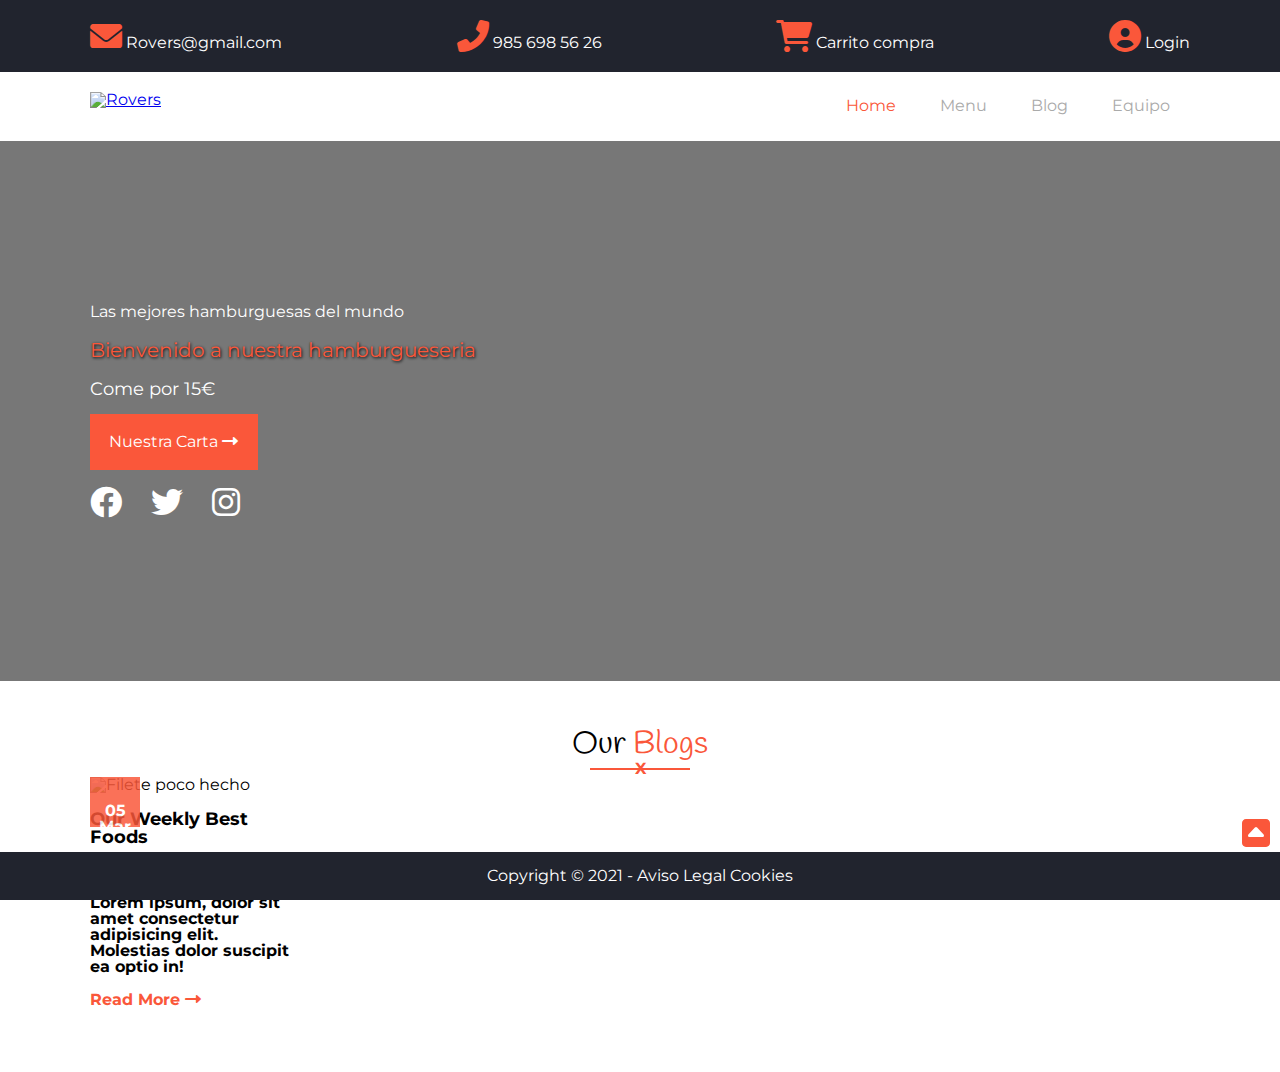
==== blog.html @ d0c52b03 "Blog creado y primer articulo maquetado" ====
<!DOCTYPE html>
<html lang="es">

<head>
    <meta charset="UTF-8">
    <meta http-equiv="X-UA-Compatible" content="IE=edge">
    <meta name="viewport" content="width=device-width, initial-scale=1.0">
    <title>Rovers</title>
    <link rel="stylesheet" href="css/style.css">
</head>

<body id="top">
    <div class="wrapper">
        <header>
            <div class="nav-top">
                <div class="container">
                    <div>
                        <a href="mailto:rovers@gmail.com">
                            <i class="fas fa-envelope"></i>
                            <span>Rovers@gmail.com</span>
                        </a>
                    </div>
                    <div>
                        <a href="tel:911555666">
                            <i class="fas fa-phone"></i>
                            <span>985 698 56 26</span>
                        </a>
                    </div>
                    <div>
                        <a href="#">
                            <i class="fas fa-shopping-cart"></i>
                            <span>Carrito compra</span>
                        </a>
                    </div>
                    <div>
                        <a href="#">
                            <i class="fas fa-user-circle"></i>
                            <span>Login</span>
                        </a>
                    </div>
                </div>
            </div>

            <nav>
                <div class="container">
                    <div class="logo">
                        <a href="index.html">
                            <img src="images/logo.jpg" alt="Rovers">
                        </a>
                    </div>

                    <div class="hamburguesa">
                        <div></div>
                        <div></div>
                        <div></div>
                    </div>

                    <ul class="menu">
                        <li><a class="activo" href="index.html">Home</a></li>
                        <li><a href="menu.html">Menu</a></li>
                        <li><a href="blog.html">Blog</a></li>
                        <li><a href="team.html">Equipo</a></li>
                    </ul>
                </div>
            </nav>
        </header>

        <div class="hero">
            <div class="container">
                <h1>Las mejores hamburguesas del mundo</h1>
                <h2>Bienvenido a nuestra hamburgueseria</h2>
                <p>Come por 15€</p>
                <div>
                    <a href="" class="boton">Nuestra Carta <i class="fas fa-long-arrow-alt-right"></i></a>
                </div>
                <ul class="social">
                    <li><a href="" class="fab fa-facebook"></a></li>
                    <li><a href="" class="fab fa-twitter"></a></li>
                    <li><a href="" class="fab fa-instagram"></a></li>
                </ul>
            </div>
        </div>

        <main>
            <section id="ourservices">
                <div class="container">
                    <h2>Our <span>Blogs</span> </h2>
                    <div class="underline">
                        <hr noshade="noshade">
                        <span>X</span>
                    </div>
                    <div class="flexblog">
                        <article>
                            <figure>
                                <img src="images/news3.jpg" alt="Filete poco hecho">
                                <div class="watermark">
                                    <p>05 Mar</p>
                                </div>
                            </figure>
                            <div class="articlebody">
                                <h3>Our Weekly Best Foods</h3>
                                <h4>Posted by Rovers</h4>
                                <p>Lorem ipsum, dolor sit amet consectetur adipisicing elit. Molestias dolor suscipit ea
                                    optio in!</p>
                                <p><a href="#">Read More <i class="fas fa-long-arrow-alt-right"></i></a> </p>
                            </div>
                        </article>

                    </div>
                </div>
            </section>
        </main>

        <footer>
            <div class="container">
                <p>Copyright &copy 2021 -
                    <a href="">Aviso Legal</a>
                    <a href="">Cookies</a>
                </p>
            </div>
        </footer>

        <div class="arriba">
            <a href="#top">
                <i class="fas fa-caret-square-up"></i>
            </a>
        </div>

    </div>

</body>

</html>
---- css/style.css ----
@import url(reset.css);
@import url('https://fonts.googleapis.com/css2?family=Handlee&family=Montserrat:wght@400;700&display=swap');
@import url(https://cdnjs.cloudflare.com/ajax/libs/font-awesome/6.0.0-beta2/css/all.min.css);

/* font-family: 'Handlee', cursive;
font-family: 'Montserrat', sans-serif; */

html{
    /*Genera animaciones de punto de ancla*/
    scroll-behavior: smooth;
}

img{
    display: block;
    width: 100%;
    height: auto;
}

*{
    box-sizing: border-box;
}

:root{
    --fuentePrincipal:'Montserrat', sans-serif;
    --fuenteSecundaria:'Handlee', cursive;
    --colorPrincipal: #fa573a;
    --colorSecundario: #21242e;
    --colorPrincipalTransparente:#fa573aef;
    --fontsize: 1em;
    --margingrid: 1em;
    --anchomaximo:1100px;
}


body{
    font-family: var(--fuentePrincipal);
    font-size: var(--fuenteSecundaria);
}

.container{
    max-width: var(--anchomaximo);
    margin:0 auto;

}

/*Inicio Header*/
header .nav-top{
    background-color: var(--colorSecundario);
    padding: 20px 0px;
}

header .nav-top .container{
    
    display: flex;
    justify-content: space-around;

}


header .nav-top a{
    color: var(--colorPrincipal);
    text-decoration: none;
}

header .nav-top a i{
    font-size: calc(var(--fontsize)*2);
}

header .nav-top a span{
    color: white;
    display: none;
}

header .nav-top .fa-phone{
    transform: rotate(270deg);
}




header nav  {
    padding: 20px 10px;
}

header nav .logo{
    float: left;
    max-width: 100px;
}

header nav .hamburguesa{
    float: right;
    width: 2em;
    cursor: pointer;
}



header nav .hamburguesa div{
    border-top: 2px solid #aaa;
    margin-bottom: 0.625em;
}

header nav .menu{
    clear: both;
    padding-top: 00.625em;
    text-align: center;

}

header nav .menu a{
    display: block;
    text-decoration: none;
    padding: 1.25em;
    color: #aaa;
    border-bottom: 1px solid #aaa;
}

header nav .menu a:hover{
    
    color: var(--colorPrincipal);
    
}
header nav .menu .activo{
    color: var(--colorPrincipal);
}

header nav li:last-child a{
    border-bottom: none;
}

header nav:after{
    clear: both;
    content:"";
    display: block;
    height: 0%;
}

/*Fin header*/

/*Inicio HERO*/

.hero{
    background-image: url(../images/fondo.jpg);
    background-color: #777;
    background-blend-mode: multiply;
    height: 60vh;
    background-position: center center;
    background-size: cover;
    display: flex;
    
    
}

.hero .container{
    display: flex;
    justify-content: center;
    flex-direction: column;
    width: 95%;
}


.hero h1 {
    font-family: var(--colorSecundario);
    font-size: calc(var(--fontsize * 2.3));
    color: white;
}

.hero h2{
    color: var(--colorPrincipal);
    font-size: 1.25em;
    margin: var(--margingrid) 0;
    text-shadow: 1px 1px 3px black;
}

.hero p{
    color: white;
    font-size: 1.15em;
}

.boton{
    display: inline-block;
    background-color: var(--colorPrincipal);
    color: white;
    text-decoration: none;
    padding: 1.15em;
    margin: var(--margingrid) 0;
    border: 1px solid var(--colorPrincipal);
}

.boton:hover{
    color: var(--colorPrincipal);
    background-color: transparent;
    border: 1px solid var(--colorPrincipal);
}

.boton:hover i{
    transition: 0.5s;
    transform: translateX(5px);
}


.hero .social{
    display: flex;
    width: 150px;
    justify-content: space-between;
}

.hero .social a{
    
    color: white;
    text-decoration: none;
    font-size: 2em;
    
}
/*Final HERO*/


/*Inicio Services*/

main section{
    padding: 3em 1em ;
}

main section h2{
    color: black;
    font-family: var(--fuenteSecundaria);
    font-size: 2em;
    text-align: center;
}
main section h2 span{
    color: var(--colorPrincipal);
}

main section .underline{
    position: relative;
    width: 100px;
    margin: 0 auto;
    font-weight: bold;
    color: var(--colorPrincipal);
    text-align: center;
}

main section .underline hr{
    position: absolute;
    width: 100%;
    border-color: var(--colorPrincipal);
    top: -1px;
    
}

main section .flex{
    display: flex;
    flex-wrap: wrap;

}

main section .flex article{
    width: 100%;
    padding-bottom: 2em;
    border-bottom: 1px solid grey;
}

main section .flex article h3{
    font-weight: 700;
    margin: 1em 0em;

}

/*Final Services*/



/*Inicio Footer*/

footer{
    position: fixed;
    bottom: 0;
    width: 100%;
    background-color: var(--colorSecundario);
    color: white;
    padding:  1em 0.625em;
    text-align: center;
}

footer a {
    color: white;
    text-decoration: none;

}

footer a:hover{
    color: var(--colorPrincipal);
}


.arriba{
    position: fixed;
    bottom: 50px;
    right: 10px;
    font-size: 2em;
    
}

.arriba a{
    color: var(--colorPrincipal);
}

/*Final Footer*/


/*Inicio Blog*/

main section .flexblog{
    display: flex;
    width: 200px;
}

main section .flexblog article{
    padding: 0;
}

main section .flexblog div.watermark{
    width: 50px;
    height: 50px;
    background-color: var(--colorPrincipalTransparente);
    opacity: 0.9;
    text-align: center;    
    padding: 10px 0px;
}

main section .flexblog div.watermark p{
    color: white;
}

main section .flexblog figure{
    position: relative;
}

main section .flexblog figure .watermark{
    position: absolute;
    top:0;
    left:0;
}


main section .flexblog article h3{
    font-weight: 700;
    margin: 1em 0em;
    font-size: 1.1em;

}

main section .flexblog article h4{
    font-weight: 700;
    color: var(--colorPrincipal);
    margin: 1em 0em;
    font-size: 1em;
}


main section .flexblog article p{
    font-weight: 700;    
    margin: 1em 0em;
    font-size: 1em;
}


main section .flexblog article p a{
    font-weight: 700;    
    color: var(--colorPrincipal);
    margin: 1em 0em;
    font-size: 1em;
    text-decoration: none;
}



/*Final Blog*/




/*****************************************/
/*********   MEDIAQUERIES        *********/


@media(min-width:48em){
    header .nav-top a span{        
        display: inline;
    }
    header .nav-top .container{
        justify-content: space-between;    
    }
}



@media(min-width:62.75em){

header nav .hamburguesa{
    display: none;
}


header nav .menu{
    float: right;
    padding-top:0px ;
    clear: none;
}

header nav .menu li{
    display: inline-block;
}

header nav .menu a{
    padding: 0em;  
    border-bottom: none;
    padding: 0.4em 1.25em;
}

header nav:after{
    clear: both;
    content:"";
    display: block;
    height: 0%;
}

}
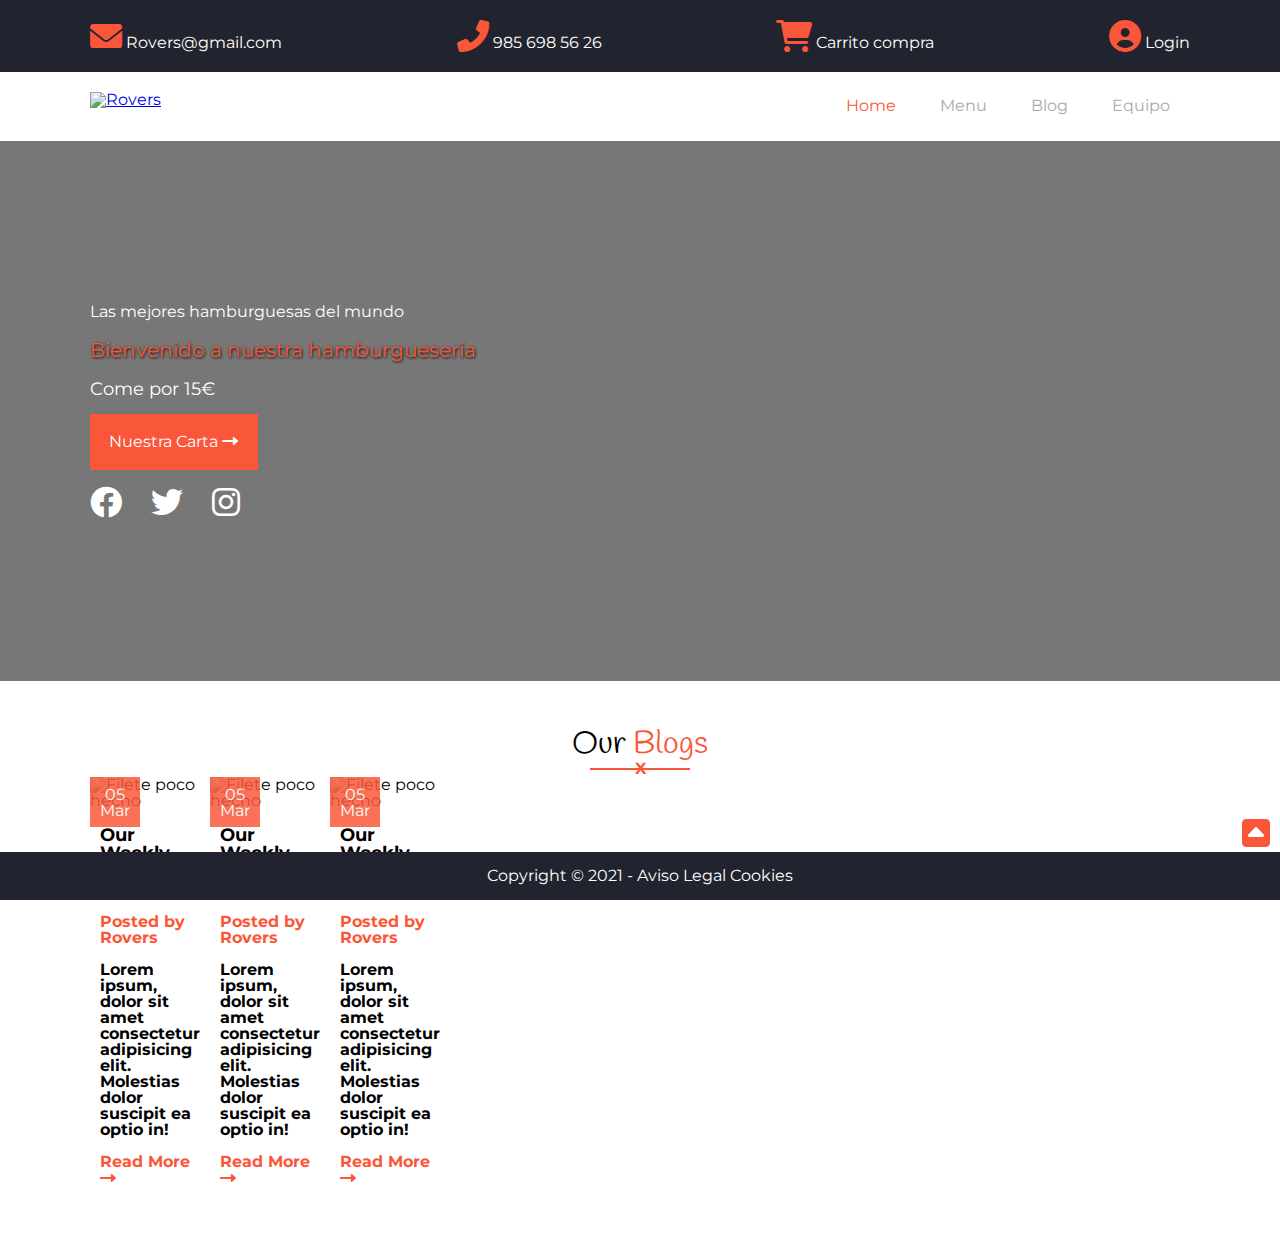
==== commit 3deba01c: "Semantica y Css de articulos creada" ====
--- a/blog.html
+++ b/blog.html
@@ -106,6 +106,38 @@
                             </div>
                         </article>
 
+                        <article>
+                            <figure>
+                                <img src="images/news3.jpg" alt="Filete poco hecho">
+                                <div class="watermark">
+                                    <p>05 Mar</p>
+                                </div>
+                            </figure>
+                            <div class="articlebody">
+                                <h3>Our Weekly Best Foods</h3>
+                                <h4>Posted by Rovers</h4>
+                                <p>Lorem ipsum, dolor sit amet consectetur adipisicing elit. Molestias dolor suscipit ea
+                                    optio in!</p>
+                                <p><a href="#">Read More <i class="fas fa-long-arrow-alt-right"></i></a> </p>
+                            </div>
+                        </article>
+
+                        <article>
+                            <figure>
+                                <img src="images/news3.jpg" alt="Filete poco hecho">
+                                <div class="watermark">
+                                    <p>05 Mar</p>
+                                </div>
+                            </figure>
+                            <div class="articlebody">
+                                <h3>Our Weekly Best Foods</h3>
+                                <h4>Posted by Rovers</h4>
+                                <p>Lorem ipsum, dolor sit amet consectetur adipisicing elit. Molestias dolor suscipit ea
+                                    optio in!</p>
+                                <p><a href="#">Read More <i class="fas fa-long-arrow-alt-right"></i></a> </p>
+                            </div>
+                        </article>
+
                     </div>
                 </div>
             </section>
--- a/css/style.css
+++ b/css/style.css
@@ -358,7 +358,7 @@
 }
 
 
-main section .flexblog article p{
+main section .flexblog article .articlebody p{
     font-weight: 700;    
     margin: 1em 0em;
     font-size: 1em;
@@ -371,6 +371,10 @@
     margin: 1em 0em;
     font-size: 1em;
     text-decoration: none;
+}
+
+main section .flexblog article .articlebody{
+    padding: 0px 10px;
 }
 
 
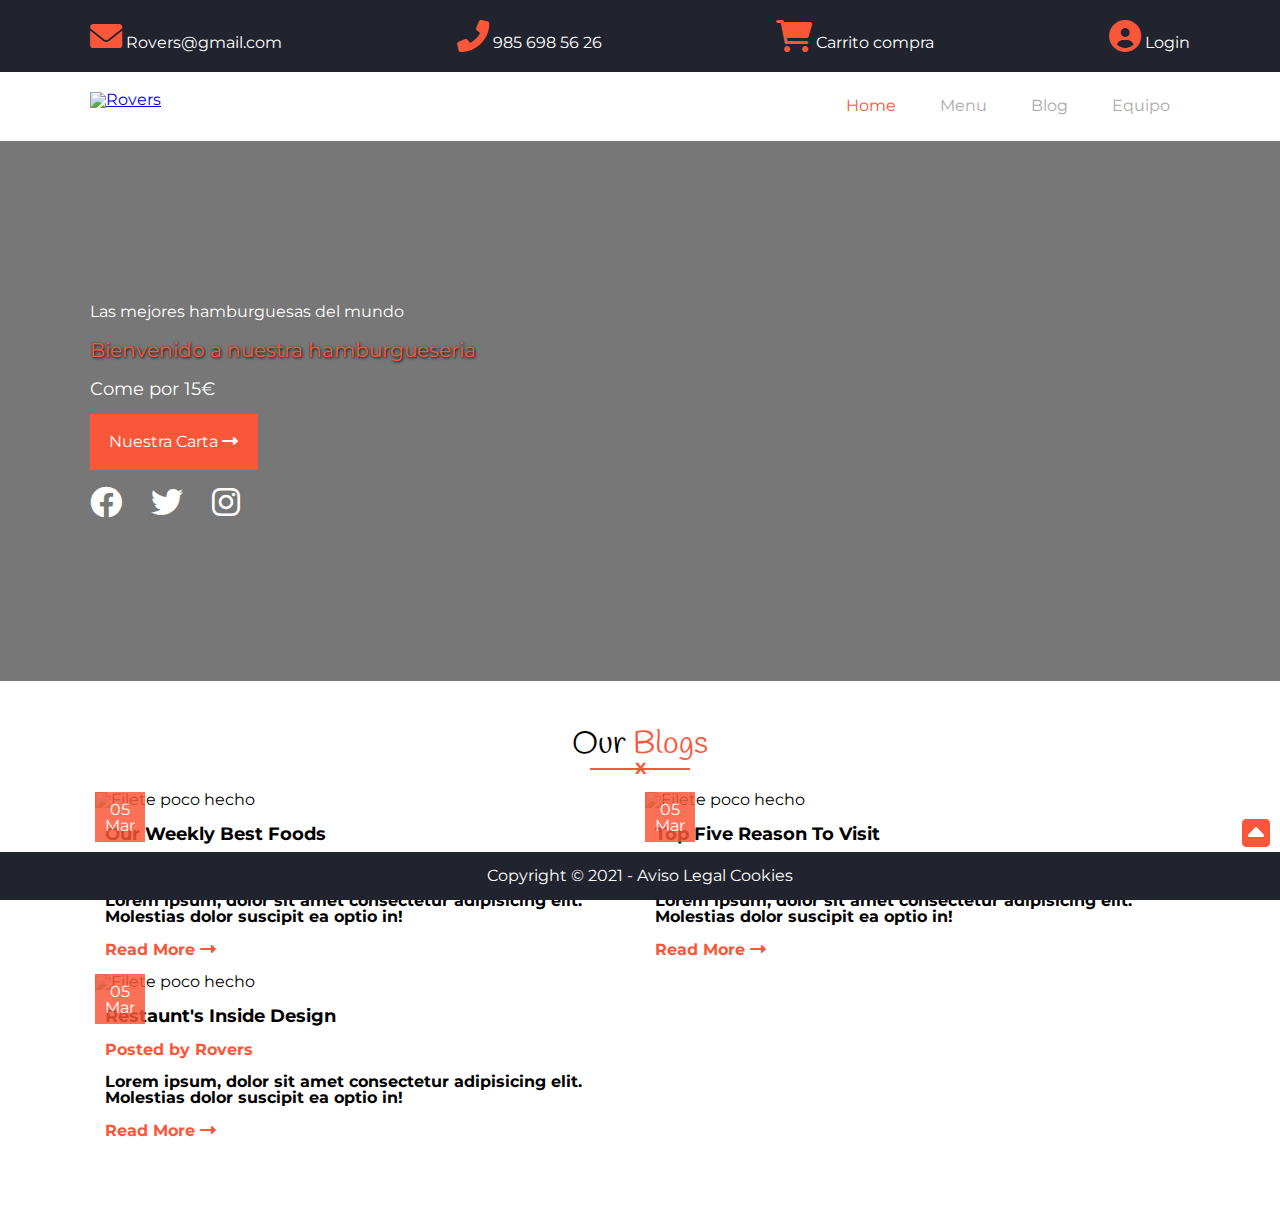
==== commit ecdf818e: "Blog en movil funcionando" ====
--- a/blog.html
+++ b/blog.html
@@ -82,7 +82,7 @@
         </div>
 
         <main>
-            <section id="ourservices">
+            <section id="blog">
                 <div class="container">
                     <h2>Our <span>Blogs</span> </h2>
                     <div class="underline">
@@ -108,13 +108,13 @@
 
                         <article>
                             <figure>
-                                <img src="images/news3.jpg" alt="Filete poco hecho">
+                                <img src="images/news2.jpg" alt="Filete poco hecho">
                                 <div class="watermark">
                                     <p>05 Mar</p>
                                 </div>
                             </figure>
                             <div class="articlebody">
-                                <h3>Our Weekly Best Foods</h3>
+                                <h3>Top Five Reason To Visit</h3>
                                 <h4>Posted by Rovers</h4>
                                 <p>Lorem ipsum, dolor sit amet consectetur adipisicing elit. Molestias dolor suscipit ea
                                     optio in!</p>
@@ -124,13 +124,13 @@
 
                         <article>
                             <figure>
-                                <img src="images/news3.jpg" alt="Filete poco hecho">
+                                <img src="images/news4.jpg" alt="Filete poco hecho">
                                 <div class="watermark">
                                     <p>05 Mar</p>
                                 </div>
                             </figure>
                             <div class="articlebody">
-                                <h3>Our Weekly Best Foods</h3>
+                                <h3>Restaunt's inside design</h3>
                                 <h4>Posted by Rovers</h4>
                                 <p>Lorem ipsum, dolor sit amet consectetur adipisicing elit. Molestias dolor suscipit ea
                                     optio in!</p>
--- a/css/style.css
+++ b/css/style.css
@@ -312,11 +312,16 @@
 
 main section .flexblog{
     display: flex;
-    width: 200px;
+    flex-wrap: wrap;
+    width: 100%;
+    margin: 15px 0px;
+    
 }
 
 main section .flexblog article{
-    padding: 0;
+    width: calc(50% - 10px);
+    margin: 0 5px;
+    
 }
 
 main section .flexblog div.watermark{
@@ -347,6 +352,7 @@
     font-weight: 700;
     margin: 1em 0em;
     font-size: 1.1em;
+    text-transform: capitalize ;
 
 }
 
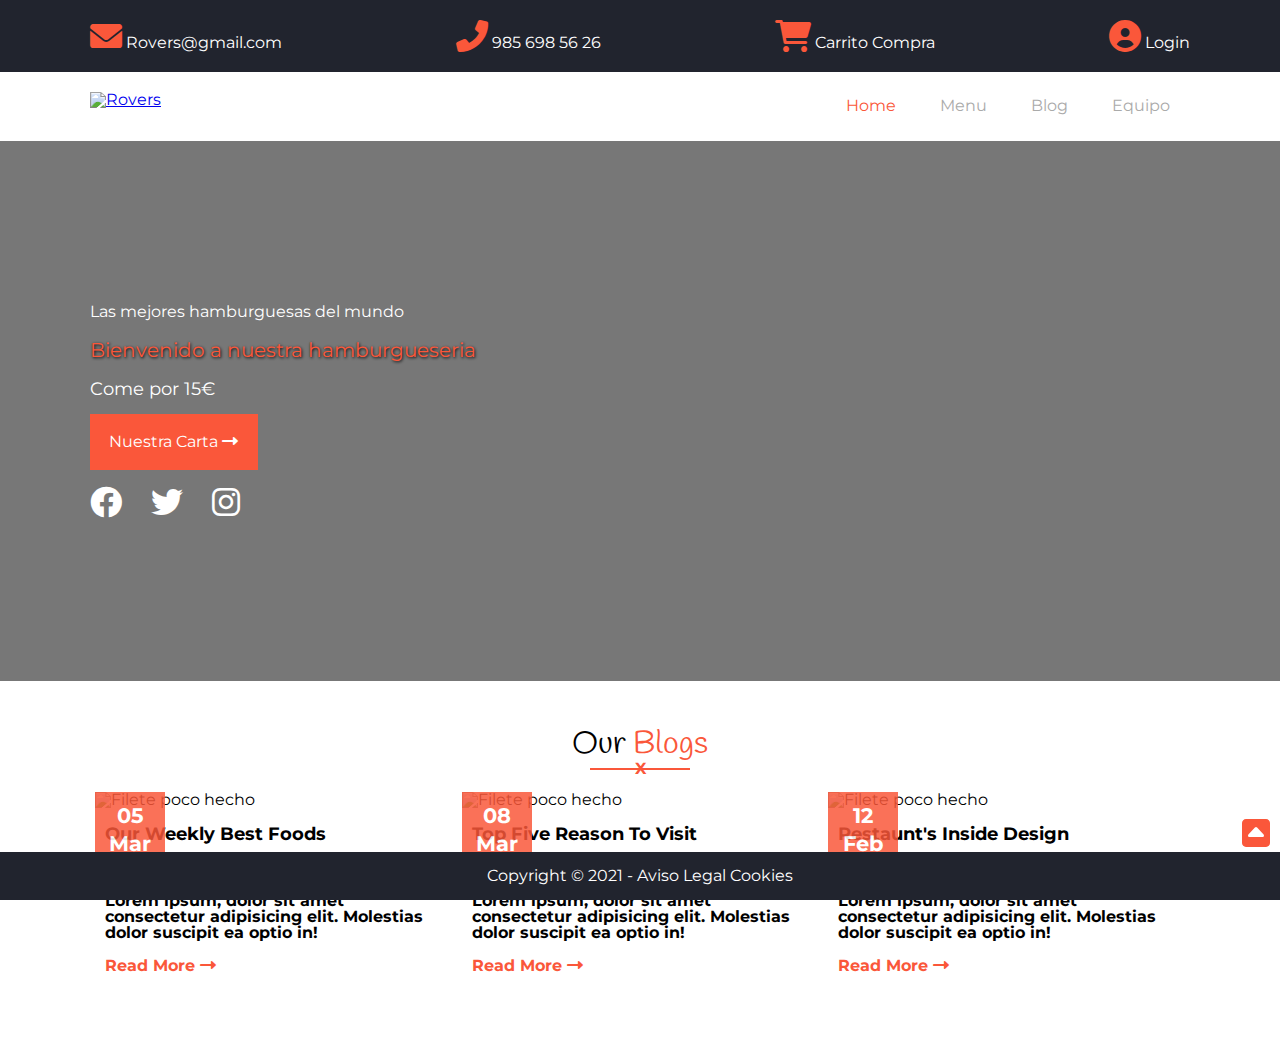
==== commit e56b95df: "Blog finalizado" ====
--- a/blog.html
+++ b/blog.html
@@ -29,7 +29,7 @@
                     <div>
                         <a href="#">
                             <i class="fas fa-shopping-cart"></i>
-                            <span>Carrito compra</span>
+                            <span>Carrito Compra</span>
                         </a>
                     </div>
                     <div>
@@ -94,7 +94,8 @@
                             <figure>
                                 <img src="images/news3.jpg" alt="Filete poco hecho">
                                 <div class="watermark">
-                                    <p>05 Mar</p>
+                                    <p>05 </p>
+                                    <p> Mar</p>
                                 </div>
                             </figure>
                             <div class="articlebody">
@@ -110,7 +111,8 @@
                             <figure>
                                 <img src="images/news2.jpg" alt="Filete poco hecho">
                                 <div class="watermark">
-                                    <p>05 Mar</p>
+                                    <p>08 </p>
+                                    <p> Mar</p>
                                 </div>
                             </figure>
                             <div class="articlebody">
@@ -126,7 +128,8 @@
                             <figure>
                                 <img src="images/news4.jpg" alt="Filete poco hecho">
                                 <div class="watermark">
-                                    <p>05 Mar</p>
+                                    <p>12 </p>
+                                    <p>Feb</p>
                                 </div>
                             </figure>
                             <div class="articlebody">
--- a/css/style.css
+++ b/css/style.css
@@ -325,8 +325,8 @@
 }
 
 main section .flexblog div.watermark{
-    width: 50px;
-    height: 50px;
+    width: 70px;
+    height: 70px;
     background-color: var(--colorPrincipalTransparente);
     opacity: 0.9;
     text-align: center;    
@@ -335,6 +335,10 @@
 
 main section .flexblog div.watermark p{
     color: white;
+    font-size: 1.3em;
+    font-weight: bold;
+    line-height: 1.35;
+    
 }
 
 main section .flexblog figure{
@@ -435,4 +439,10 @@
     height: 0%;
 }
 
+
+main section .flexblog article{
+    width: calc(33.333% - 10px);
+    margin: 0 5px;
+    
+}
 }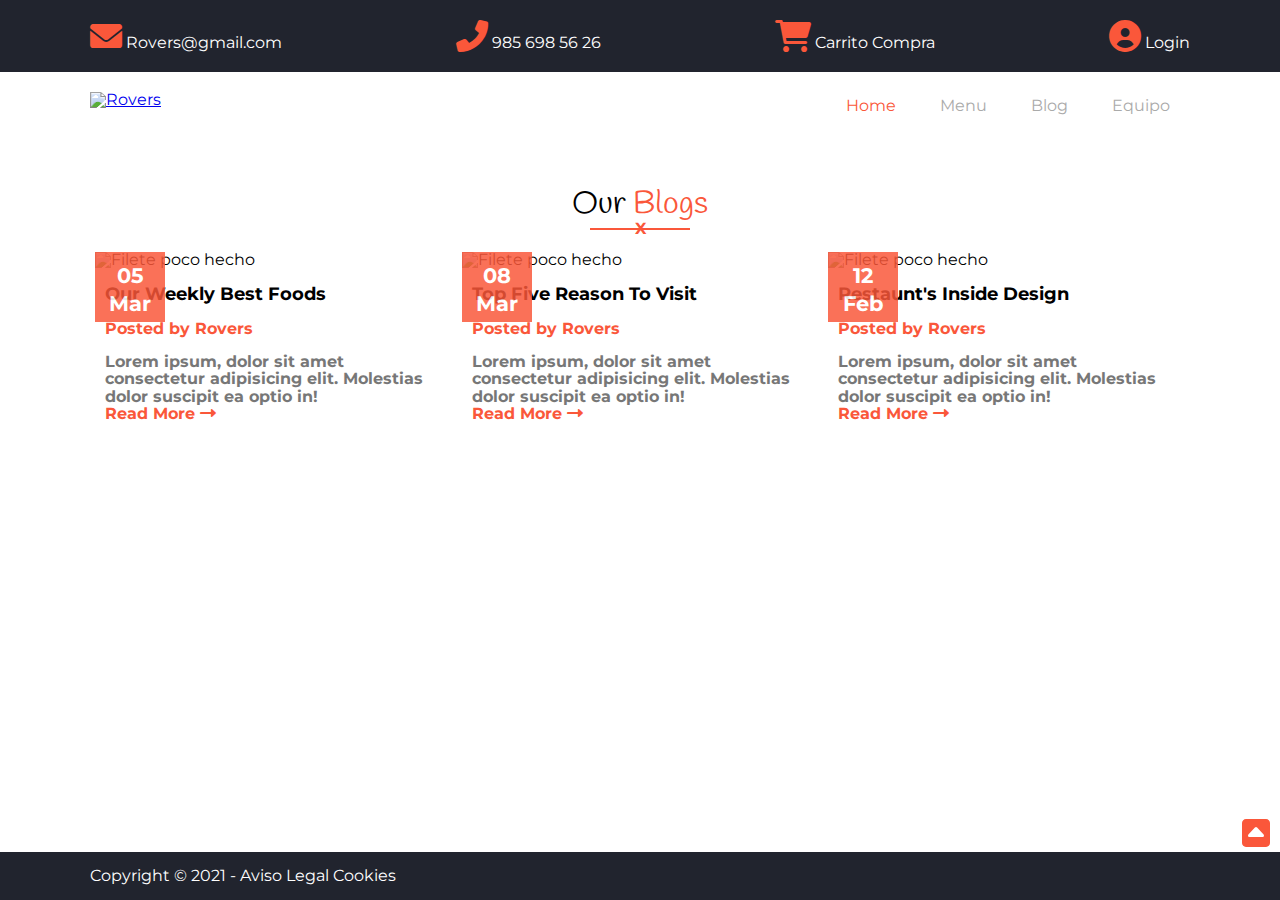
==== commit 56bd5374: "HOTFIX: Se ha quitado el Hero del Blog, ya que esta ruta no llevaba un Hero" ====
--- a/blog.html
+++ b/blog.html
@@ -64,23 +64,6 @@
                 </div>
             </nav>
         </header>
-
-        <div class="hero">
-            <div class="container">
-                <h1>Las mejores hamburguesas del mundo</h1>
-                <h2>Bienvenido a nuestra hamburgueseria</h2>
-                <p>Come por 15€</p>
-                <div>
-                    <a href="" class="boton">Nuestra Carta <i class="fas fa-long-arrow-alt-right"></i></a>
-                </div>
-                <ul class="social">
-                    <li><a href="" class="fab fa-facebook"></a></li>
-                    <li><a href="" class="fab fa-twitter"></a></li>
-                    <li><a href="" class="fab fa-instagram"></a></li>
-                </ul>
-            </div>
-        </div>
-
         <main>
             <section id="blog">
                 <div class="container">
--- a/css/style.css
+++ b/css/style.css
@@ -6,7 +6,7 @@
 font-family: 'Montserrat', sans-serif; */
 
 html{
-    /*Genera animaciones de punto de ancla*/
+    /*Genera animaciones de punto de ancla(La renderización hace un traveling desde donde clickamos hasta el punto de destino*/
     scroll-behavior: smooth;
 }
 
@@ -256,7 +256,7 @@
 
 main section .flex article{
     width: 100%;
-    padding-bottom: 2em;
+    padding: 2em 0em;
     border-bottom: 1px solid grey;
 }
 
@@ -266,9 +266,78 @@
 
 }
 
+
+main section p{
+    color:#777;
+    line-height: 1.10em;
+    margin-bottom: 0.5em;
+
+}
+
+.enlace{
+    text-decoration: none;
+    color: var(--colorPrincipal);
+    font-weight: 700;
+
+}
+
+main section .flex article div i{
+    border: 1px solid var(--colorPrincipal);
+    color: var(--colorPrincipal);
+    font-size: 150%;
+    padding: 0.5em;
+}
+
+.fa-truck{
+
+    transform: rotateY(180deg);
+}
 /*Final Services*/
 
-
+/*Inicio del About Us*/
+
+main section h3{    
+    font-weight: 700;
+    font-size: 110%;
+}
+
+main section h4{
+    color: var(--colorPrincipal);
+    font-weight: 700;
+    margin: var(--margingrid) 0;
+    
+}
+
+main #aboutus figure{
+    width: 90%;
+    margin: 2em auto;
+
+}
+  
+
+main #aboutus figure .marco{
+    border: 3px solid var(--colorPrincipal);
+    transform: rotateZ(10deg);
+    transition: 1s;
+
+}
+
+main #aboutus figure .marco img{
+    transform: rotateZ(-10deg);
+    transition: 1s;
+
+}
+
+main #aboutus figure:hover .marco, main #aboutus figure:hover .marco img{
+    transform: rotateZ(0deg);
+
+}
+
+
+
+
+
+/*Fin del About Us*/
 
 /*Inicio Footer*/
 
@@ -338,6 +407,7 @@
     font-size: 1.3em;
     font-weight: bold;
     line-height: 1.35;
+    margin-bottom: 0em;
     
 }
 
@@ -370,16 +440,17 @@
 
 main section .flexblog article .articlebody p{
     font-weight: 700;    
+    margin: 0em 0em;
+    font-size: 1em;
+    
+}
+
+
+main section .flexblog article p a{
+    font-weight: 700;    
+    color: var(--colorPrincipal);
     margin: 1em 0em;
     font-size: 1em;
-}
-
-
-main section .flexblog article p a{
-    font-weight: 700;    
-    color: var(--colorPrincipal);
-    margin: 1em 0em;
-    font-size: 1em;
     text-decoration: none;
 }
 
@@ -388,7 +459,6 @@
 }
 
 
-
 /*Final Blog*/
 
 
@@ -397,7 +467,35 @@
 /*****************************************/
 /*********   MEDIAQUERIES        *********/
 
-
+@media(min-width:37.500em)
+{
+    main section .flex article{
+        width: calc(50% - (2*var(--margingrid)));
+        padding: 0em var(--margingrid);
+        border-left: 1px solid grey;
+        border-bottom: 0;
+        margin: var(--margingrid);
+    }
+
+    main section .flex article:last-child{
+        width: 100%;
+    }
+   
+    main #aboutus .columna{
+        width: 50%;
+        padding: 1.5em;
+    }
+
+    main #aboutus figure{
+        width: 90%;
+        margin: 0 auto;
+    
+    }
+
+}
+
+
+/*Media de 768px */
 @media(min-width:48em){
     header .nav-top a span{        
         display: inline;
@@ -405,10 +503,19 @@
     header .nav-top .container{
         justify-content: space-between;    
     }
-}
-
-
-
+
+    main section .flex article, main section .flex article:last-child{
+        width: calc(33.333% - (2*var(--margingrid)));
+    }
+
+    footer{
+        text-align: left;
+    }
+
+}
+
+
+/*media de 1004px*/
 @media(min-width:62.75em){
 
 header nav .hamburguesa{
